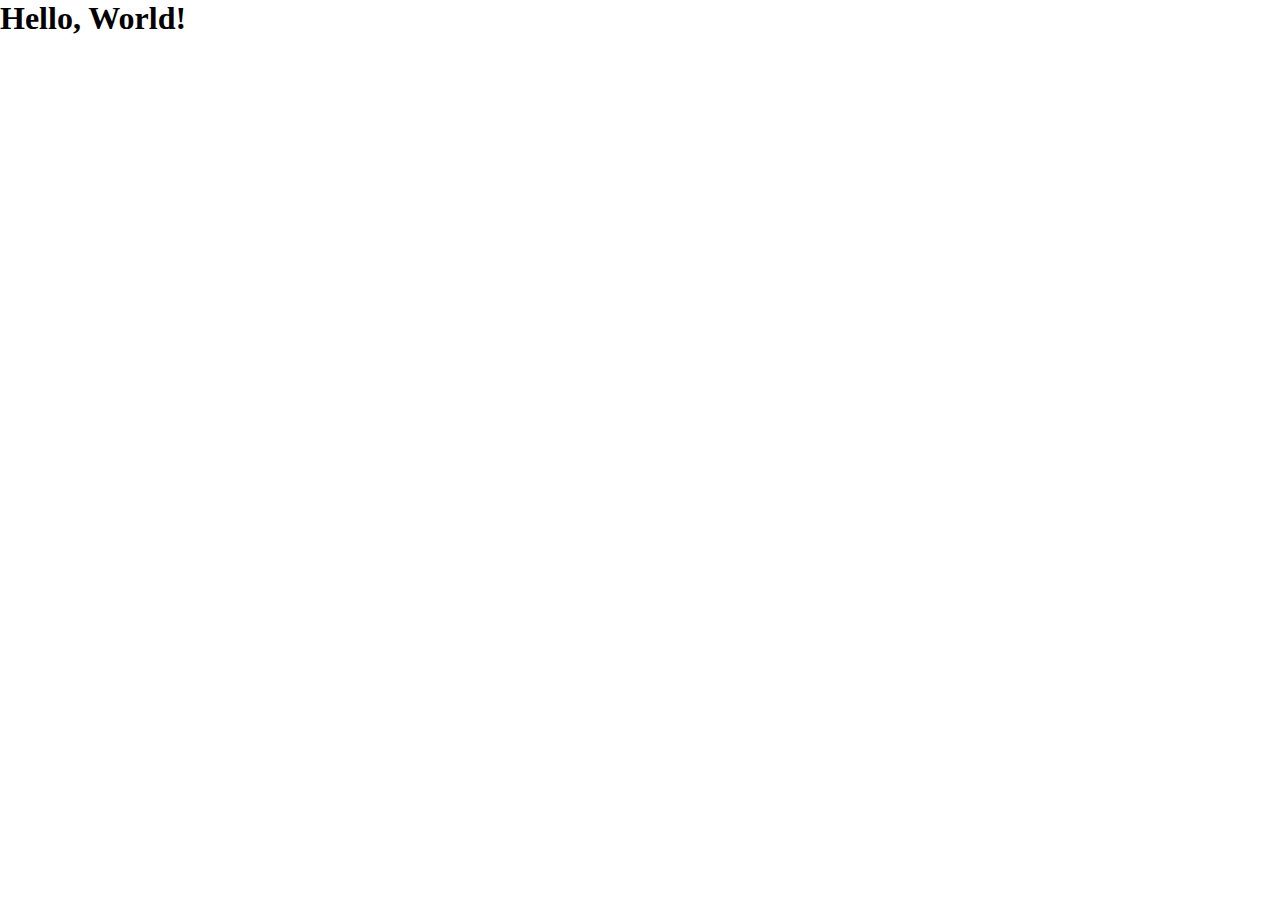
==== index.html @ 4aa59aa8 "Main Commit" ====
<!DOCTYPE html>
<html lang="en">
<head>
    <meta charset="UTF-8">
    <meta name="viewport" content="width=device-width, initial-scale=1.0">
    <title>Joinco</title>
    <link rel="stylesheet" href="css/style.css">
    <script src="js/main.js"></script>
</head>
<body>
    <h1>Hello, World!</h1>
</body>
</html>
---- css/style.css ----
* {
    margin: 0;
    padding: 0;
    text-decoration: none;
    list-style: none;
    box-sizing: border-box;
}
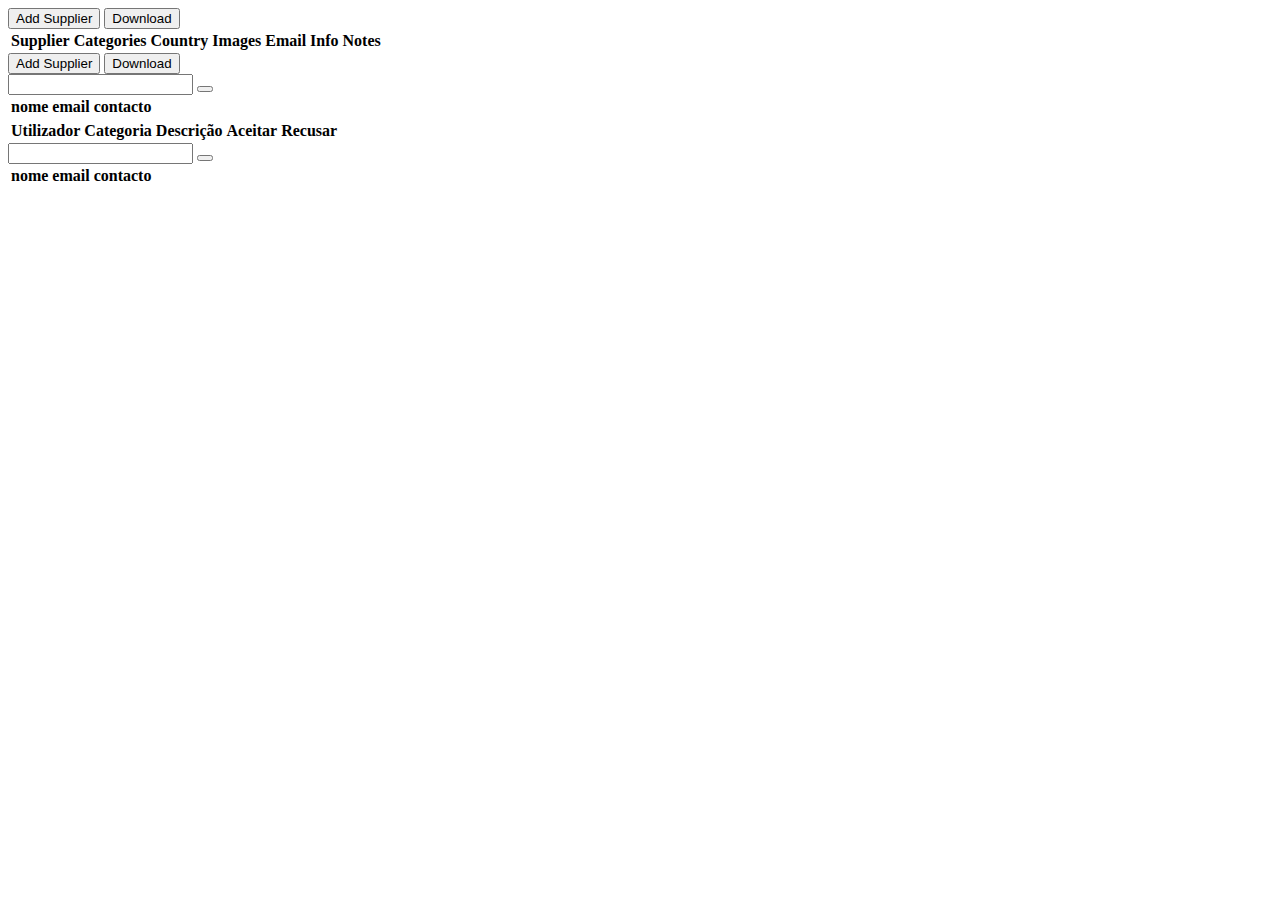
==== commit e99c93ab: "Commit all html done" ====
--- a/index.html
+++ b/index.html
@@ -1,13 +1,118 @@
-<!DOCTYPE html>
-<html lang="en">
+<!doctype html>
+<html lang="pt">
+
 <head>
     <meta charset="UTF-8">
-    <meta name="viewport" content="width=device-width, initial-scale=1.0">
-    <title>Joinco</title>
-    <link rel="stylesheet" href="css/style.css">
-    <script src="js/main.js"></script>
+    <meta name="viewport" content="width=device-width, initial-scale=1, shrink-to-fit=no">
+    <title>Joinco - Login</title>
+    <link href="css/style-main.css" rel="stylesheet" type="text/css" />
+    <link rel="preconnect" href="https://fonts.gstatic.com">
+    <link href="https://fonts.googleapis.com/css2?family=Roboto:wght@400;700&display=swap" rel="stylesheet">
+    <link rel="icon" href="img/joinco_icon.png">
 </head>
+
 <body>
-    <h1>Hello, World!</h1>
+    <script src="db/users.js" type="text/javascript"></script>
+    <script src="js/main.js" type="text/javascript"></script>
+
+    <div id="default">
+        <!--user.type default-->
+        <div>
+            <div>
+                <button id="addsupplier" onclick=addsupplier()> Add Supplier</button>
+                <button id="downloadviewlist" onclick=downloadviewlist()> Download</button>
+            </div>
+        </div>
+        <div>
+            <div>
+                <table id="tb_suppliers">
+                    <thead>
+                        <tr>
+                            <th>Supplier</th>
+                            <th>Categories</th>
+                            <th>Country</th>
+                            <th>Images</th>
+                            <th>Email</th>
+                            <th>Info</th>
+                            <th>Notes</th>
+                        </tr>
+                    </thead>
+                    <tbody id="tb_suppliers_lines">
+                    </tbody>
+                </table>
+            </div>
+        </div>
+    </div>
+
+    <div id="admin">
+        <!--user.type 1-->
+        <div>
+            <div>
+                <button id="tabregistosdefault" onclick=tabregistosdefault()> Add Supplier</button>
+                <button id="tabregistosnewcat" onclick=tabregistosnewcat()> Download</button>
+            </div>
+        </div>
+        <div>
+            <!--tab registos default-->
+            <div>
+                <input type="text" id="defaults_a_procurar" onkeypress="defaults_a_procurar()">
+                <button id="adddefault" onclick=adddefault()></button>
+            </div>
+            <div>
+                <table id="tb_defaults">
+                    <thead>
+                        <tr>
+                            <th>nome</th>
+                            <th>email</th>
+                            <th>contacto</th>
+                        </tr>
+                    </thead>
+                    <tbody id="tb_default_lines">
+                    </tbody>
+                </table>
+            </div>
+
+            <div>
+                <!--tab registos new cat-->
+                <div>
+                    <table id="tb_cat_0">
+                        <thead>
+                            <tr>
+                                <th>Utilizador</th>
+                                <th>Categoria</th>
+                                <th>Descrição</th>
+                                <th>Aceitar</th>
+                                <th>Recusar</th>
+                            </tr>
+                        </thead>
+                        <tbody id="tb_cat_0_lines">
+                        </tbody>
+                    </table>
+                </div>
+            </div>
+        </div>
+    </div>
+
+    <div id="super">
+        <!--user.type = 2-->
+        <div>
+            <input type="text" id="admin_a_procurar" onkeypress="admin_a_procurar()">
+            <button id="addadmin" onclick=addadmin()></button>
+        </div>
+        <div>
+            <table id="tb_admin">
+                <thead>
+                    <tr>
+                        <th>nome</th>
+                        <th>email</th>
+                        <th>contacto</th>
+                    </tr>
+                </thead>
+                <tbody id="tb_admin_lines">
+                </tbody>
+            </table>
+        </div>
+    </div>
 </body>
+
 </html>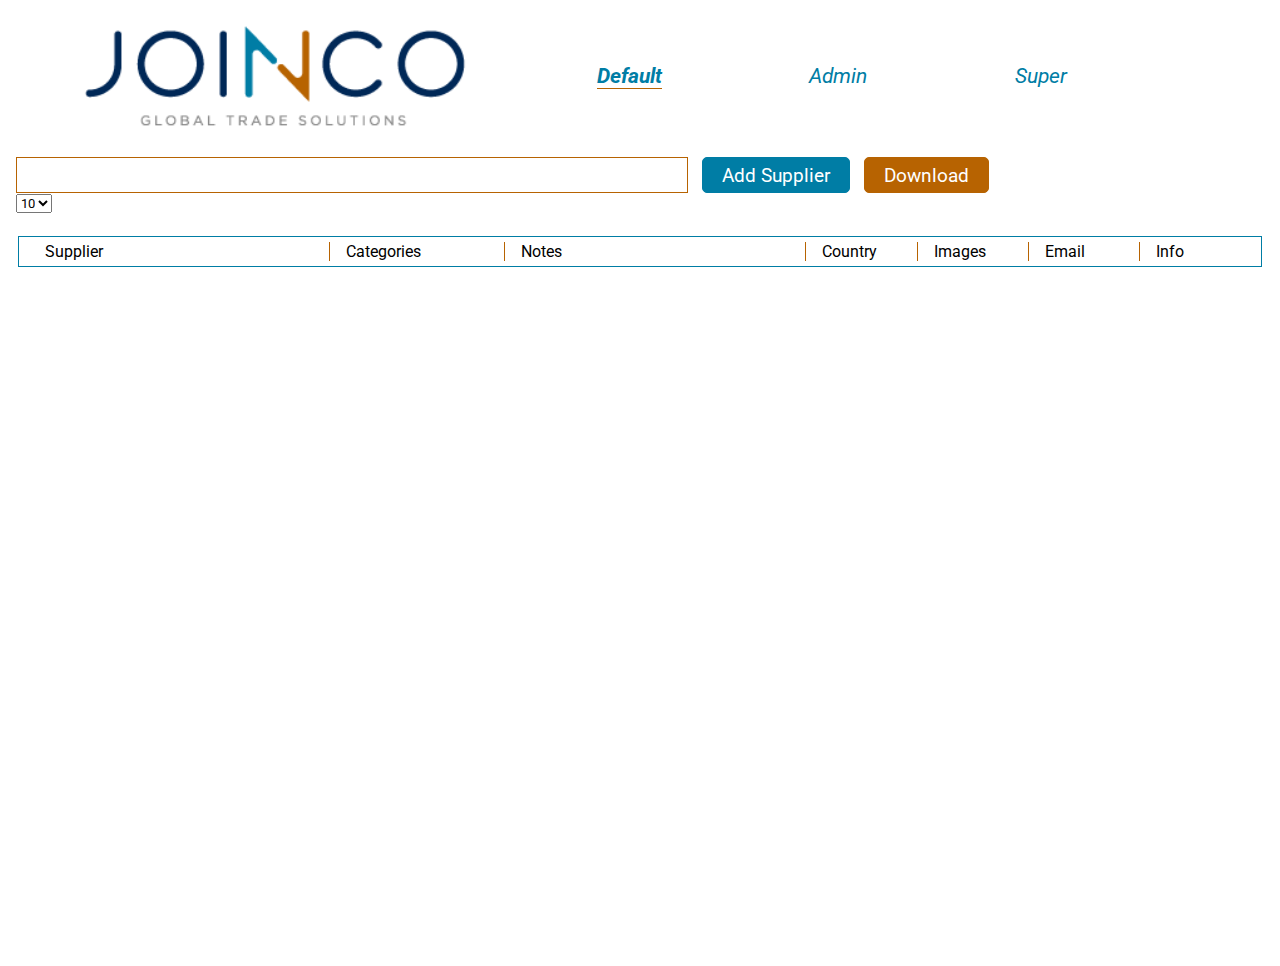
==== commit db9267d8: "Commit Cyka" ====
--- a/index.html
+++ b/index.html
@@ -4,115 +4,118 @@
 <head>
     <meta charset="UTF-8">
     <meta name="viewport" content="width=device-width, initial-scale=1, shrink-to-fit=no">
-    <title>Joinco - Login</title>
+    <title>Joinco</title>
     <link href="css/style-main.css" rel="stylesheet" type="text/css" />
     <link rel="preconnect" href="https://fonts.gstatic.com">
     <link href="https://fonts.googleapis.com/css2?family=Roboto:wght@400;700&display=swap" rel="stylesheet">
     <link rel="icon" href="img/joinco_icon.png">
+    <link rel="stylesheet" href="https://cdnjs.cloudflare.com/ajax/libs/font-awesome/5.15.1/css/all.min.css"
+        integrity="sha512-+4zCK9k+qNFUR5X+cKL9EIR+ZOhtIloNl9GIKS57V1MyNsYpYcUrUeQc9vNfzsWfV28IaLL3i96P9sdNyeRssA=="
+        crossorigin="anonymous" />
 </head>
 
 <body>
+    <script src="db/categories.js" type="text/javascript"></script>
+    <script src="db/emails.js" type="text/javascript"></script>
+    <script src="db/images.js" type="text/javascript"></script>
+    <script src="db/supCat.js" type="text/javascript"></script>
+    <script src="db/suppliers.js" type="text/javascript"></script>
     <script src="db/users.js" type="text/javascript"></script>
+    <script src="db/countries.js" type="text/javascript"></script>
     <script src="js/main.js" type="text/javascript"></script>
 
-    <div id="default">
-        <!--user.type default-->
-        <div>
-            <div>
-                <button id="addsupplier" onclick=addsupplier()> Add Supplier</button>
-                <button id="downloadviewlist" onclick=downloadviewlist()> Download</button>
-            </div>
+    <!-- NAV -->
+
+    <nav class="header">
+        <img src="img/joinco-logo.png" alt="Logotipo" width="390" class="logo">
+        <div class="profileSection">
+            <i class="iconType far fa-user"><label class="typeUser active" id="default">Default</label></i>
+            <i class="iconType fas fa-user-tie"><label class="typeUser" id="admin">Admin</label></i>
+            <i class="iconType fas fa-users-cog"><label class="typeUser" id="super">Super</label></i>
         </div>
-        <div>
-            <div>
-                <table id="tb_suppliers">
-                    <thead>
-                        <tr>
-                            <th>Supplier</th>
-                            <th>Categories</th>
-                            <th>Country</th>
-                            <th>Images</th>
-                            <th>Email</th>
-                            <th>Info</th>
-                            <th>Notes</th>
-                        </tr>
-                    </thead>
-                    <tbody id="tb_suppliers_lines">
-                    </tbody>
-                </table>
-            </div>
-        </div>
-    </div>
+        <i class="fas fa-sign-out-alt" id="logOut" onclick="window.location='login.html'"></i>
+    </nav>
 
-    <div id="admin">
-        <!--user.type 1-->
-        <div>
-            <div>
-                <button id="tabregistosdefault" onclick=tabregistosdefault()> Add Supplier</button>
-                <button id="tabregistosnewcat" onclick=tabregistosnewcat()> Download</button>
-            </div>
-        </div>
-        <div>
-            <!--tab registos default-->
-            <div>
-                <input type="text" id="defaults_a_procurar" onkeypress="defaults_a_procurar()">
-                <button id="adddefault" onclick=adddefault()></button>
-            </div>
-            <div>
-                <table id="tb_defaults">
-                    <thead>
-                        <tr>
-                            <th>nome</th>
-                            <th>email</th>
-                            <th>contacto</th>
-                        </tr>
-                    </thead>
-                    <tbody id="tb_default_lines">
-                    </tbody>
-                </table>
-            </div>
-
-            <div>
-                <!--tab registos new cat-->
-                <div>
-                    <table id="tb_cat_0">
-                        <thead>
-                            <tr>
-                                <th>Utilizador</th>
-                                <th>Categoria</th>
-                                <th>Descrição</th>
-                                <th>Aceitar</th>
-                                <th>Recusar</th>
-                            </tr>
-                        </thead>
-                        <tbody id="tb_cat_0_lines">
-                        </tbody>
-                    </table>
+    <!-- MAIN -->
+    <main class="main">
+        <!-- DEFAULT -->
+        <div class="" id="defaultScreen">
+            <div class="creationSection">
+                <input type="text" name="search" id="search">
+                <button class="btnDefault" id="addsupplier" onclick=addSupplier()> Add Supplier</button>
+                <button class="btnDefault btnDefault_" id="downloadviewlist" onclick=download()>Download</button>
+                <div class="last">
+                    <i class="fas fa-chevron-left"></i>
+                    <select id="perPage">
+                        <option>10</option>
+                        <option>25</option>
+                        <option>50</option>
+                        <option>All</option>
+                    </select>
+                    <i class="fas fa-chevron-right"></i>
                 </div>
             </div>
-        </div>
-    </div>
-
-    <div id="super">
-        <!--user.type = 2-->
-        <div>
-            <input type="text" id="admin_a_procurar" onkeypress="admin_a_procurar()">
-            <button id="addadmin" onclick=addadmin()></button>
-        </div>
-        <div>
-            <table id="tb_admin">
+            <table id="tb_suppliers">
                 <thead>
                     <tr>
-                        <th>nome</th>
-                        <th>email</th>
-                        <th>contacto</th>
+                        <td width="45%">Supplier</td>
+                        <td width="25%">Categories</td>
+                        <td width="45%">Notes</td>
+                        <td width="15%">Country</td>
+                        <td width="15%">Images</td>
+                        <td width="15%">Email</td>
+                        <td width="15%">Info</td>
                     </tr>
                 </thead>
-                <tbody id="tb_admin_lines">
-                </tbody>
+                <tbody id="tbody"></tbody>
             </table>
         </div>
-    </div>
+
+        <!-- ADMIN -->
+        <div class="hidden" id="admin">
+            <div class="adminScreen">
+                <div class="creationSection">
+                    <input type="text" name="search" id="search">
+                    <button class="btnDefault" id="validateCategories" onclick=validateCategories()> Validate Categories</button>
+                    <button class="btnDefault btnDefault_" id="download" onclick=download()> Download</button>
+                </div>
+            </div>
+            <table id="tb_defaults">
+                <tr>
+                    <th>nome</th>
+                    <th>email</th>
+                    <th>contacto</th>
+                </tr>
+            </table>
+            <table id="tb_cat_0">
+                <tr>
+                    <th>Utilizador</th>
+                    <th>Categoria</th>
+                    <th>Descrição</th>
+                    <th>Aceitar</th>
+                    <th>Recusar</th>
+                </tr>
+            </table>
+        </div>
+
+        <!-- SUPER -->
+        <div class="hidden" id="super">
+            <div class="superScreen">
+                <div class="creationSection">
+                    <input type="text" name="search" id="search">
+                    <button class="btnDefault" id="validateCategories" onclick=createAdmin()> Create Admin</button>
+                    <button class="btnDefault btnDefault_" id="download" onclick=download()> Download</button>
+                </div>
+            </div>
+            <table id="tb_admin">
+                <tr>
+                    <th>nome</th>
+                    <th>email</th>
+                    <th>contacto</th>
+                </tr>
+            </table>
+        </div>
+    </main>
 </body>
 
 </html>--- a/css/style-main.css
+++ b/css/style-main.css
@@ -0,0 +1,148 @@
+* {
+    margin: 0;
+    padding: 0;
+    text-decoration: none;
+    list-style: none;
+    box-sizing: border-box;
+    font-family: 'Roboto', sans-serif;
+    outline: none;
+}
+
+/* body {
+    background: rgb(26, 26, 26);
+    color: white;
+} */
+
+/* NAV */
+
+.header {
+    display: inline-flex;
+    align-items: center;
+    width: 100%;
+    justify-content: space-between;
+    padding: 0 5em;
+    height: 9.5em;
+}
+
+.profileSection {
+    display: inline-flex;
+    justify-content: space-between;
+    align-items: center;
+    width: 30em;
+}
+
+.iconType,
+.typeUser {
+    cursor: pointer;
+    color: #007DA5;
+}
+
+.typeUser {
+    color: #007DA5;
+    font-size: 1.3em;
+    margin-left: .5em;
+    font-weight: normal;
+}
+
+.typeUser:hover {
+    color: #B76301;
+    font-weight: bold;
+}
+
+.active {
+    color: #007DA5;
+    border-bottom: 1px solid #B76301;
+    font-weight: bold;
+}
+
+#logOut {
+    font-size: 1.3em;
+    color: #007DA5;
+    cursor: pointer;
+    padding: .2em .4em;
+}
+
+#logOut:hover {
+    color: #B76301;
+}
+
+/* MAIN */
+
+.main {
+    width: 100%;
+    height: calc(100vh - 9.5em);
+}
+
+.hidden {
+    display: none;
+}
+
+#defaultScreen {
+    width: 100%;
+    height: 100%;
+}
+
+.creationSection {
+    align-items: center;
+    padding: .3em 1em;
+
+}
+
+#search {
+    font-size: 1.2em;
+    padding: .3em 1em;
+    border: 1px solid #B76301;
+    color: black;
+    width: 35em;
+}
+
+.btnDefault {
+    font-size: 1.2em;
+    padding: .3em 1em;
+    border: 1px solid #007DA5;
+    background-color: #007DA5;
+    color: white;
+    border-radius: 5px;
+    cursor: pointer;
+    margin-left: .5em;
+}
+
+.btnDefault_ {
+    border: 1px solid #B76301;
+    background-color: #B76301;
+}
+
+.btnDefault:hover {
+    border: 1px solid #007DA5;
+    background-color: white;
+    color: #007DA5;
+}
+
+.btnDefault_:hover {
+    border: 1px solid #B76301;
+    background-color: white;
+    color: #B76301;
+}
+
+#tb_suppliers {
+    padding: 1em 1em;
+    width: 100%;
+    height: 100%;
+}
+
+tr {
+    border: 1px solid #007DA5;
+    width: 100%;
+    padding: .3em .6em;
+    display: inline-flex;
+    justify-content: space-evenly;
+}
+
+td {
+    margin-left: 1em;
+    border-right: 1px solid #B76301;
+}
+
+td:last-child {
+    border-right: none;
+}